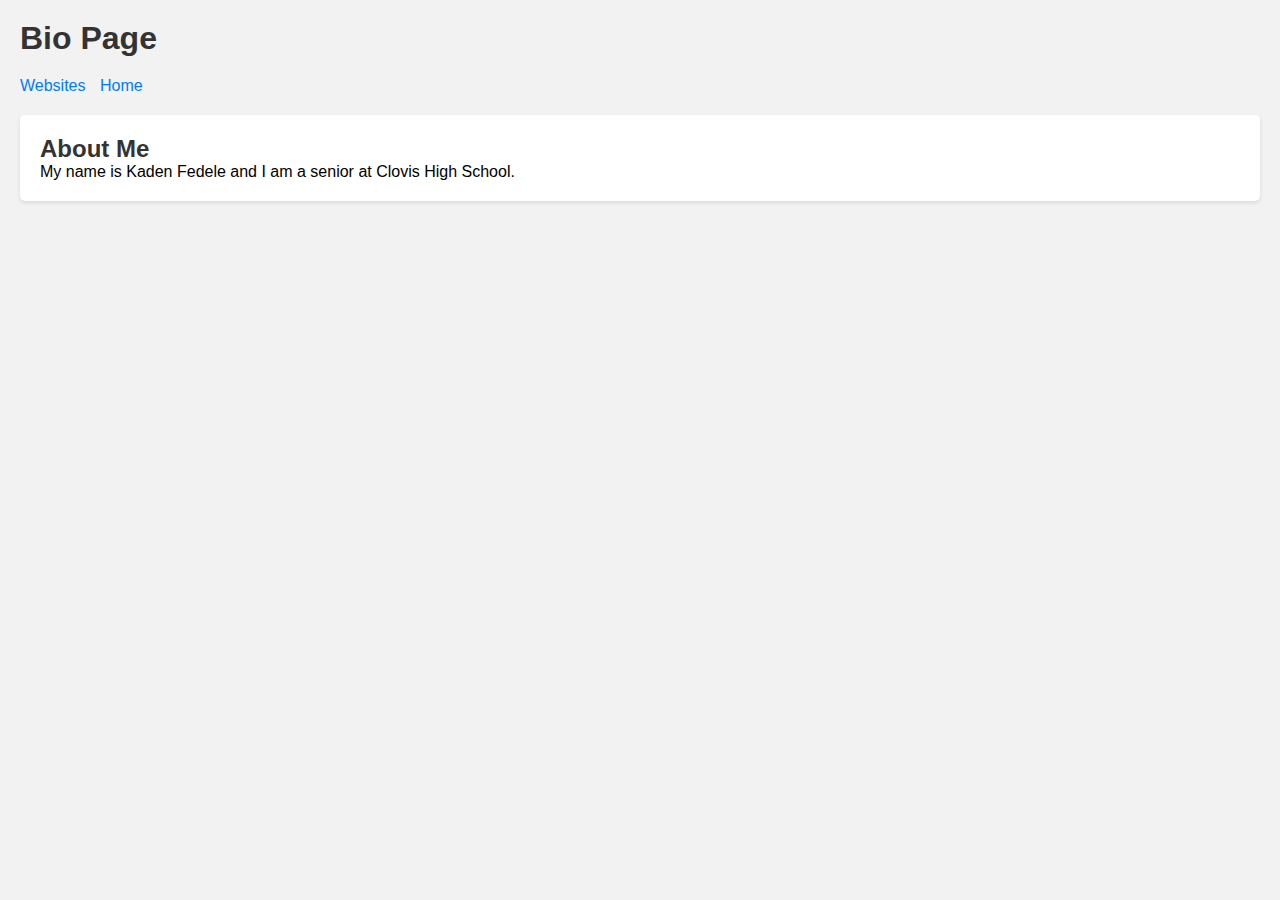
==== about.html @ 7a7dc20a "Wed, May 31, 2023, 5:02 AM +00:00" ====
<!DOCTYPE html>
<html lang="en">
<head>
  <meta charset="UTF-8">
  <title>About</title>
  <link rel="stylesheet" href="css/about.css">
</head>
<body>
  <h1>Bio Page</h1>
  <nav>
    <ul>
      <li><a href="index.html">Websites</a></li>
      <li><a href="index2.html">Home</a></li>
    </ul>
  </nav>
  <main>
    <h2>About Me</h2>
    <p> My name is Kaden Fedele and I am a senior at Clovis High School. </p>
  </main>
  <script src="js/about.js"></script>
</body>
</html>
---- css/about.css ----
/* Reset default browser styles */
body, h1, h2, p, ul, li {
    margin: 0;
    padding: 0;
  }

  /* Global styles */
  body {
    font-family: Arial, sans-serif;
    background-color: #f2f2f2;
    padding: 20px;
  }

  h1, h2 {
    color: #333;
  }

  nav ul {
    list-style-type: none;
    margin: 20px 0;
  }

  nav ul li {
    display: inline;
    margin-right: 10px;
  }

  nav ul li a {
    text-decoration: none;
    color: #007bff;
  }

  nav ul li a:hover {
    color: #0056b3;
  }

  main {
    background-color: #fff;
    padding: 20px;
    border-radius: 5px;
    box-shadow: 0 2px 4px rgba(0, 0, 0, 0.1);
  }
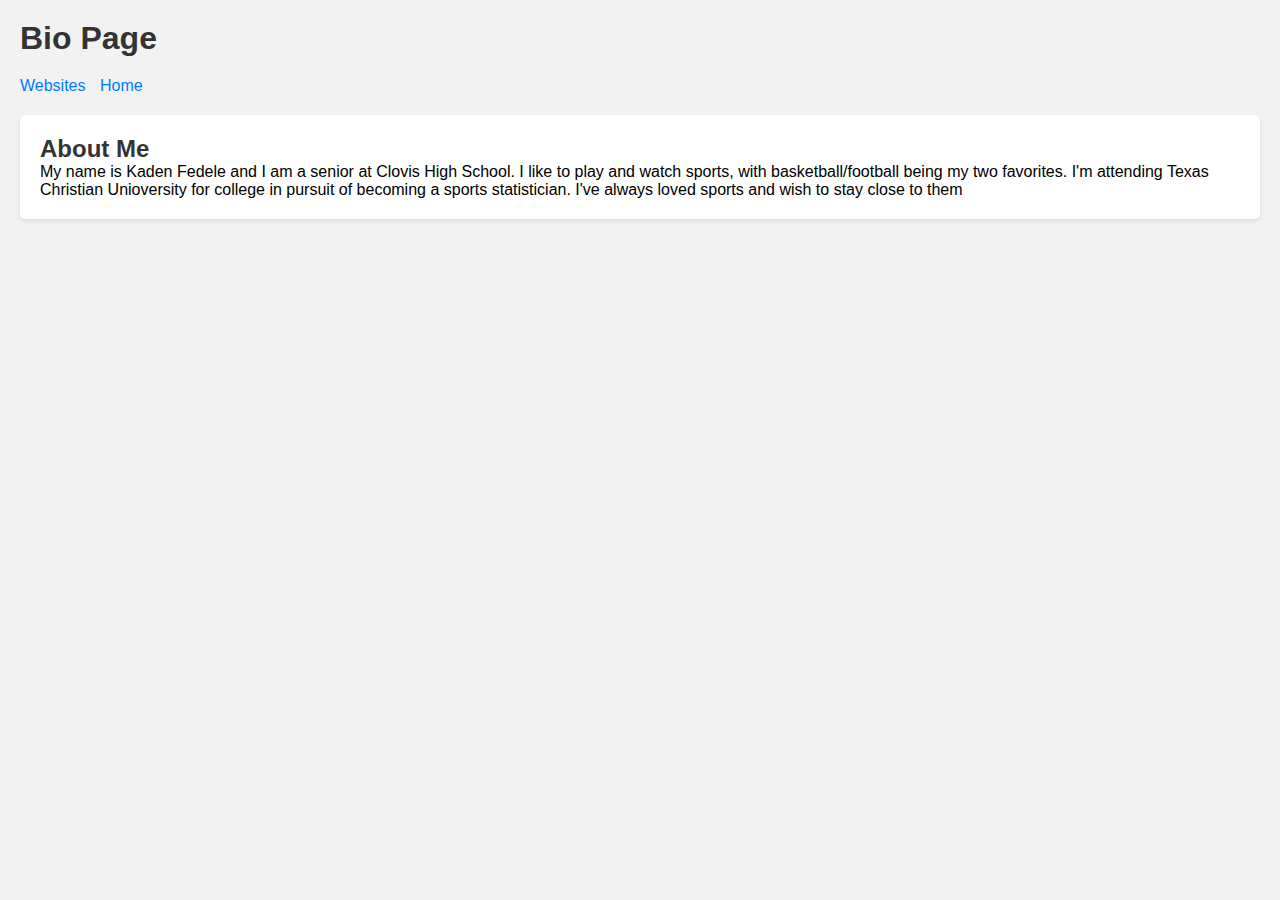
==== commit 912bac21: "Wed, May 31, 2023, 5:04 AM +00:00" ====
--- a/about.html
+++ b/about.html
@@ -15,7 +15,7 @@
   </nav>
   <main>
     <h2>About Me</h2>
-    <p> My name is Kaden Fedele and I am a senior at Clovis High School. </p>
+    <p> My name is Kaden Fedele and I am a senior at Clovis High School. I like to play and watch sports, with basketball/football being my two favorites. I'm attending Texas Christian Unioversity for college in pursuit of becoming a sports statistician. I've always loved sports and wish to stay close to them </p>
   </main>
   <script src="js/about.js"></script>
 </body>
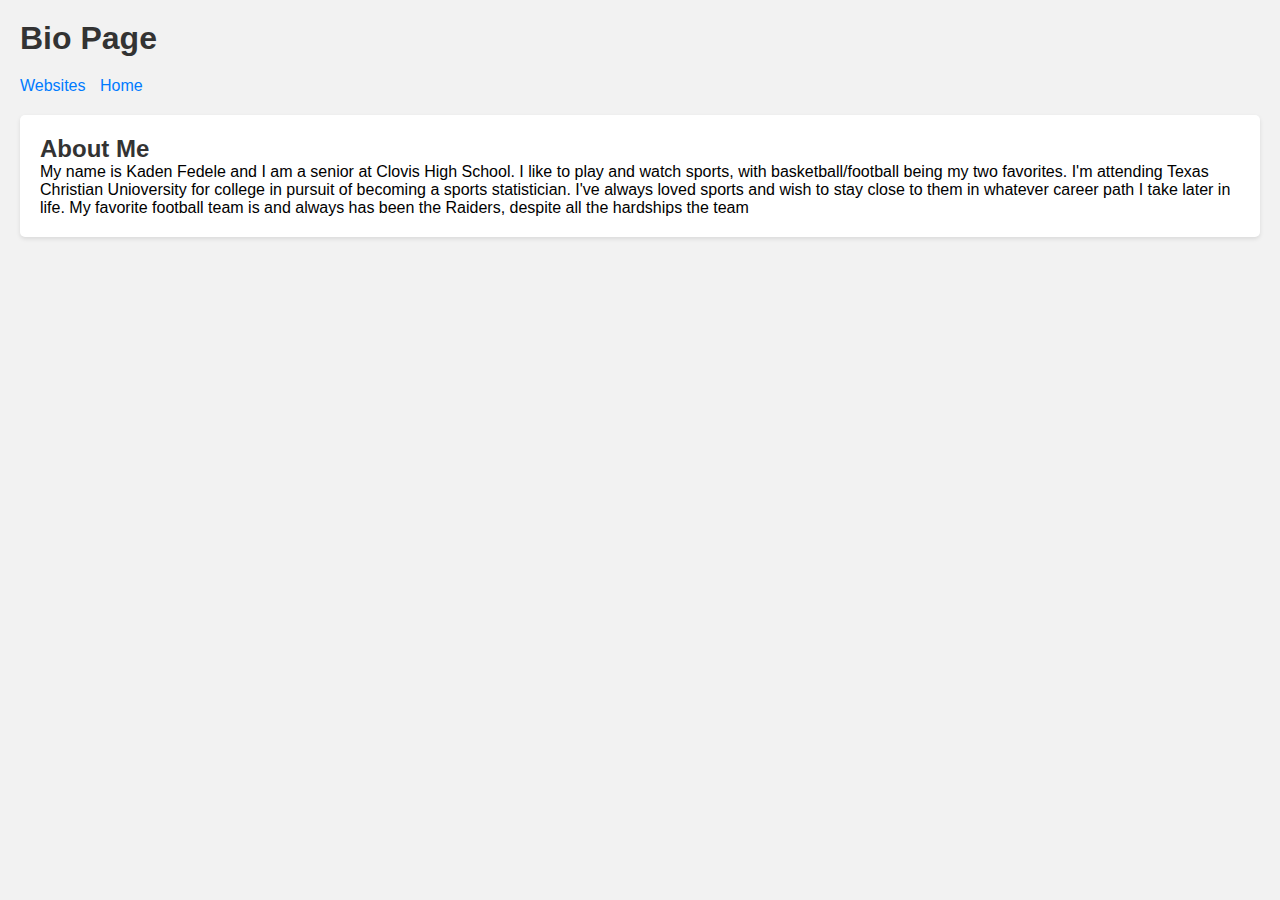
==== commit 6f0132cf: "Wed, May 31, 2023, 5:05 AM +00:00" ====
--- a/about.html
+++ b/about.html
@@ -15,7 +15,7 @@
   </nav>
   <main>
     <h2>About Me</h2>
-    <p> My name is Kaden Fedele and I am a senior at Clovis High School. I like to play and watch sports, with basketball/football being my two favorites. I'm attending Texas Christian Unioversity for college in pursuit of becoming a sports statistician. I've always loved sports and wish to stay close to them </p>
+    <p> My name is Kaden Fedele and I am a senior at Clovis High School. I like to play and watch sports, with basketball/football being my two favorites. I'm attending Texas Christian Unioversity for college in pursuit of becoming a sports statistician. I've always loved sports and wish to stay close to them in whatever career path I take later in life. My favorite football team is and always has been the Raiders, despite all the hardships the team  </p>
   </main>
   <script src="js/about.js"></script>
 </body>
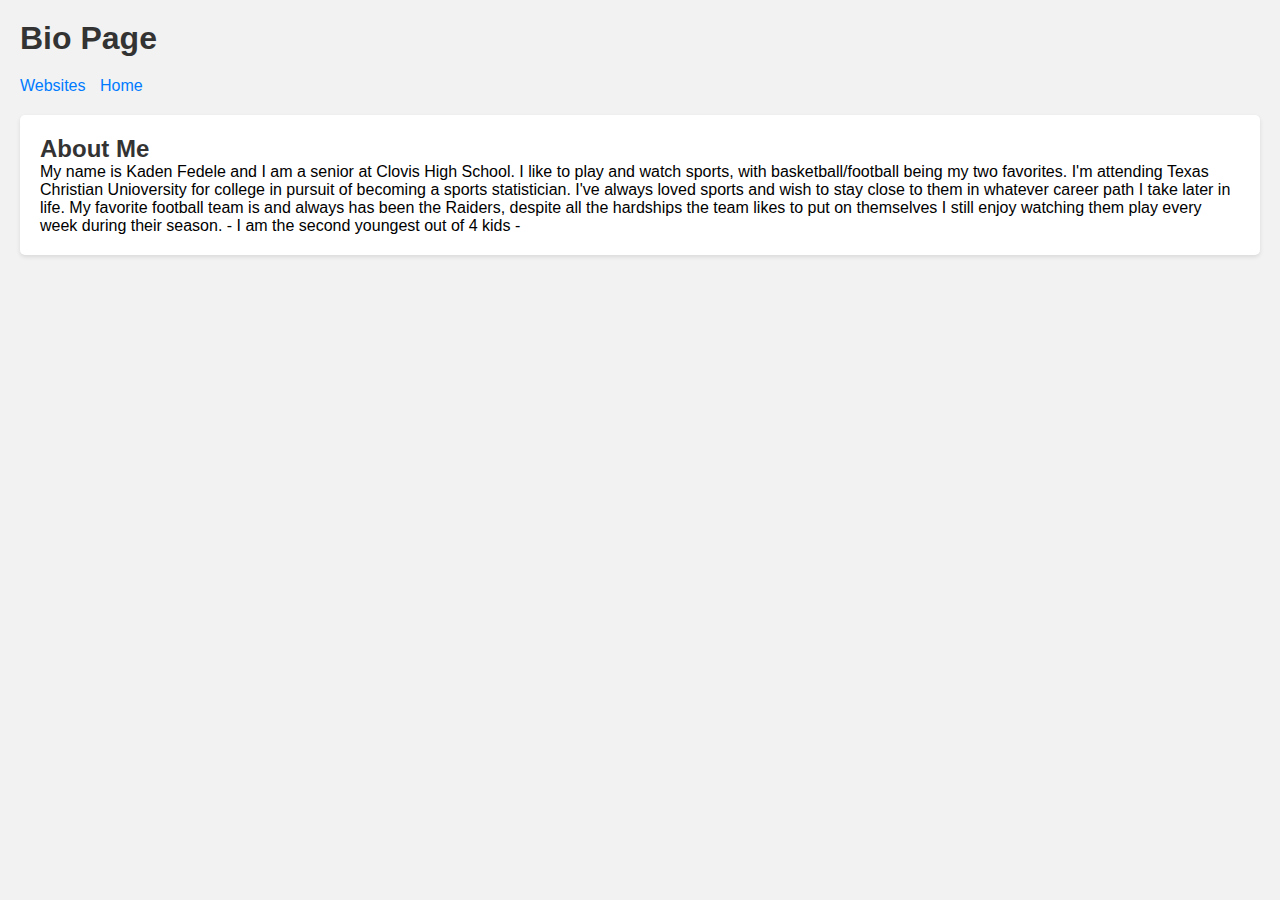
==== commit 86646ea1: "Wed, May 31, 2023, 5:06 AM +00:00" ====
--- a/about.html
+++ b/about.html
@@ -15,7 +15,9 @@
   </nav>
   <main>
     <h2>About Me</h2>
-    <p> My name is Kaden Fedele and I am a senior at Clovis High School. I like to play and watch sports, with basketball/football being my two favorites. I'm attending Texas Christian Unioversity for college in pursuit of becoming a sports statistician. I've always loved sports and wish to stay close to them in whatever career path I take later in life. My favorite football team is and always has been the Raiders, despite all the hardships the team  </p>
+    <p> My name is Kaden Fedele and I am a senior at Clovis High School. I like to play and watch sports, with basketball/football being my two favorites. I'm attending Texas Christian Unioversity for college in pursuit of becoming a sports statistician. I've always loved sports and wish to stay close to them in whatever career path I take later in life. My favorite football team is and always has been the Raiders, despite all the hardships the team likes to put on themselves I still enjoy watching them play every week during their season.
+        - I am the second youngest out of 4 kids
+    -  </p>
   </main>
   <script src="js/about.js"></script>
 </body>
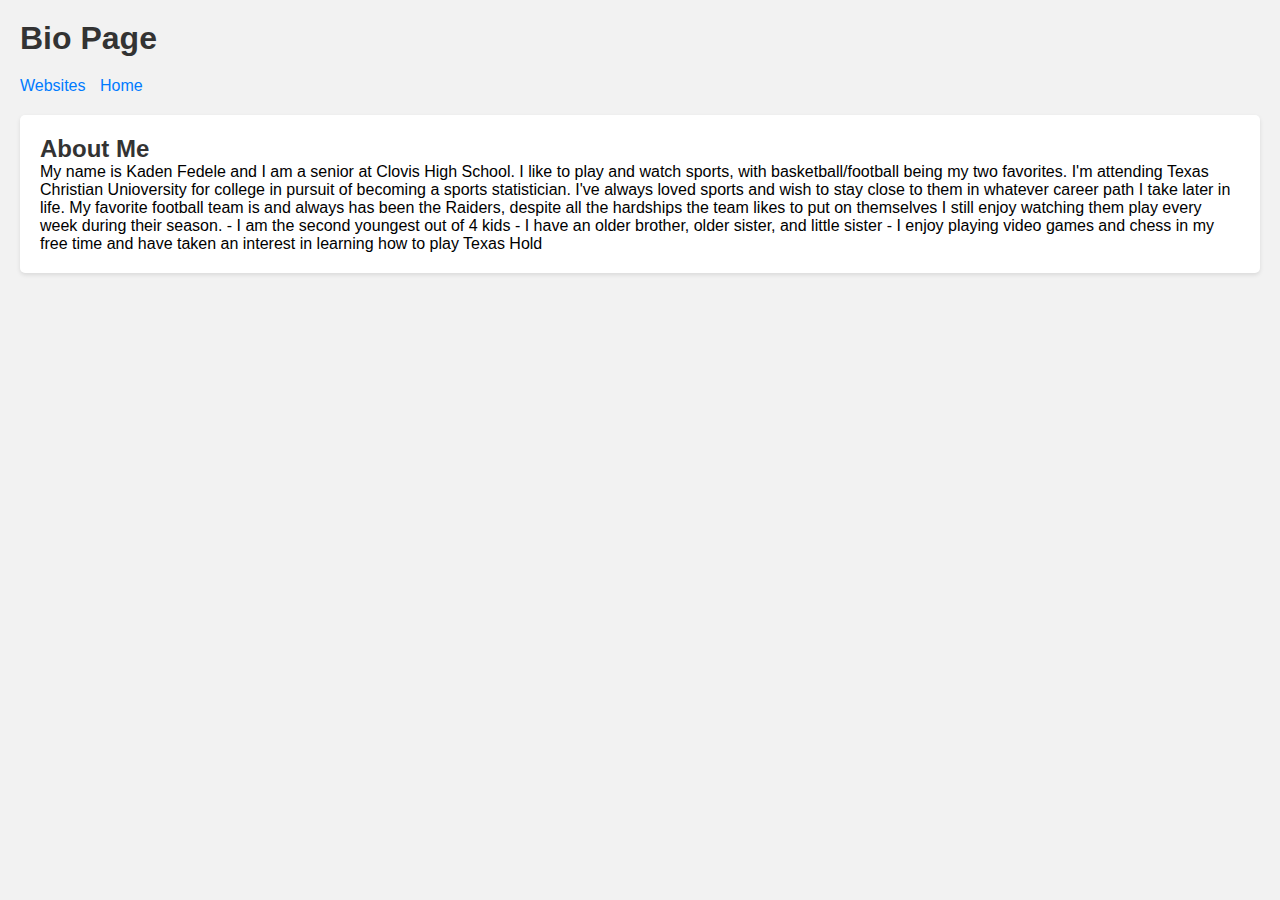
==== commit 7270ac61: "Wed, May 31, 2023, 5:07 AM +00:00" ====
--- a/about.html
+++ b/about.html
@@ -17,7 +17,8 @@
     <h2>About Me</h2>
     <p> My name is Kaden Fedele and I am a senior at Clovis High School. I like to play and watch sports, with basketball/football being my two favorites. I'm attending Texas Christian Unioversity for college in pursuit of becoming a sports statistician. I've always loved sports and wish to stay close to them in whatever career path I take later in life. My favorite football team is and always has been the Raiders, despite all the hardships the team likes to put on themselves I still enjoy watching them play every week during their season.
         - I am the second youngest out of 4 kids
-    -  </p>
+    - I have an older brother, older sister, and little sister
+    - I enjoy playing video games and chess in my free time and have taken an interest in learning how to play Texas Hold </p>
   </main>
   <script src="js/about.js"></script>
 </body>
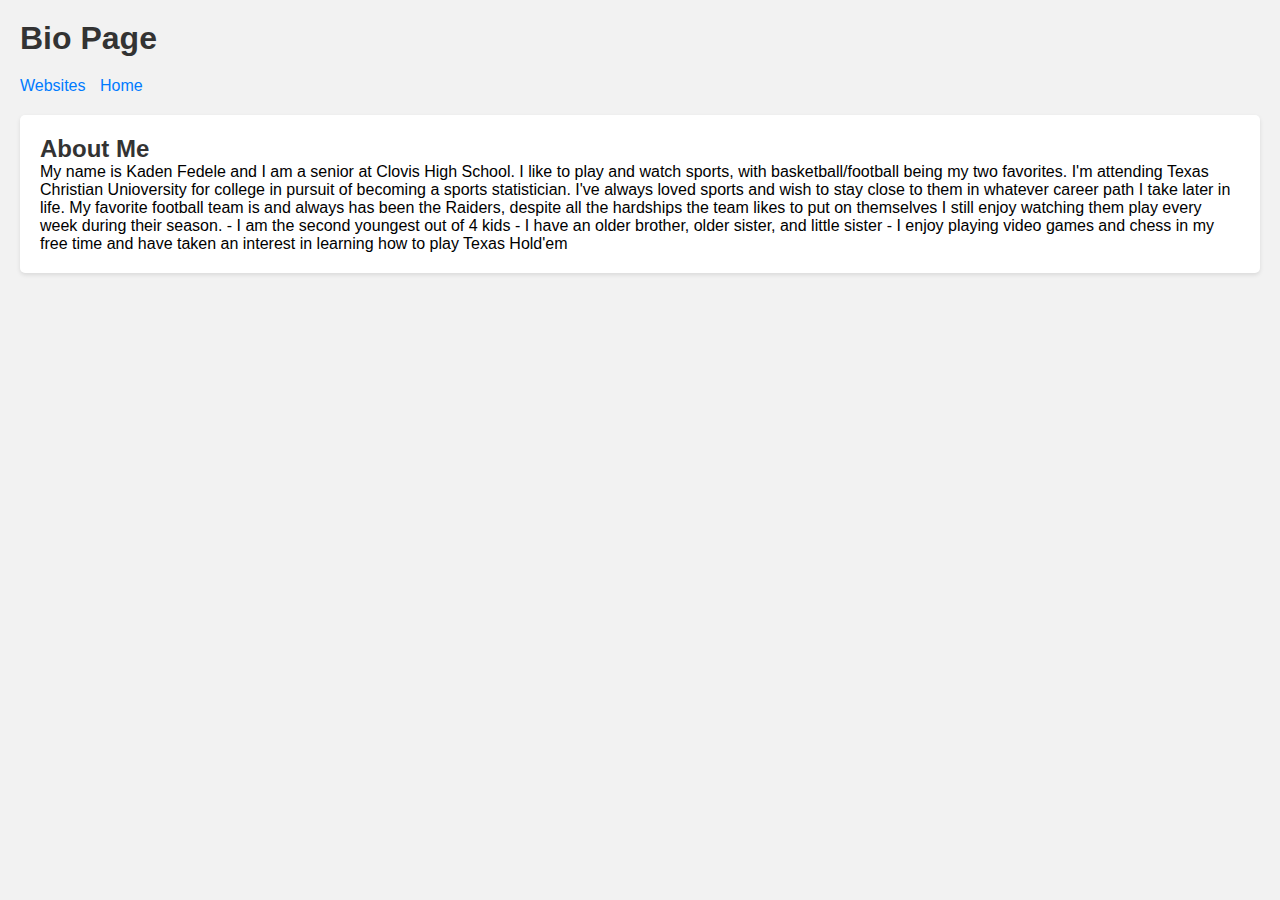
==== commit bdcf8ee7: "Wed, May 31, 2023, 5:08 AM +00:00" ====
--- a/about.html
+++ b/about.html
@@ -18,7 +18,7 @@
     <p> My name is Kaden Fedele and I am a senior at Clovis High School. I like to play and watch sports, with basketball/football being my two favorites. I'm attending Texas Christian Unioversity for college in pursuit of becoming a sports statistician. I've always loved sports and wish to stay close to them in whatever career path I take later in life. My favorite football team is and always has been the Raiders, despite all the hardships the team likes to put on themselves I still enjoy watching them play every week during their season.
         - I am the second youngest out of 4 kids
     - I have an older brother, older sister, and little sister
-    - I enjoy playing video games and chess in my free time and have taken an interest in learning how to play Texas Hold </p>
+    - I enjoy playing video games and chess in my free time and have taken an interest in learning how to play Texas Hold'em </p>
   </main>
   <script src="js/about.js"></script>
 </body>
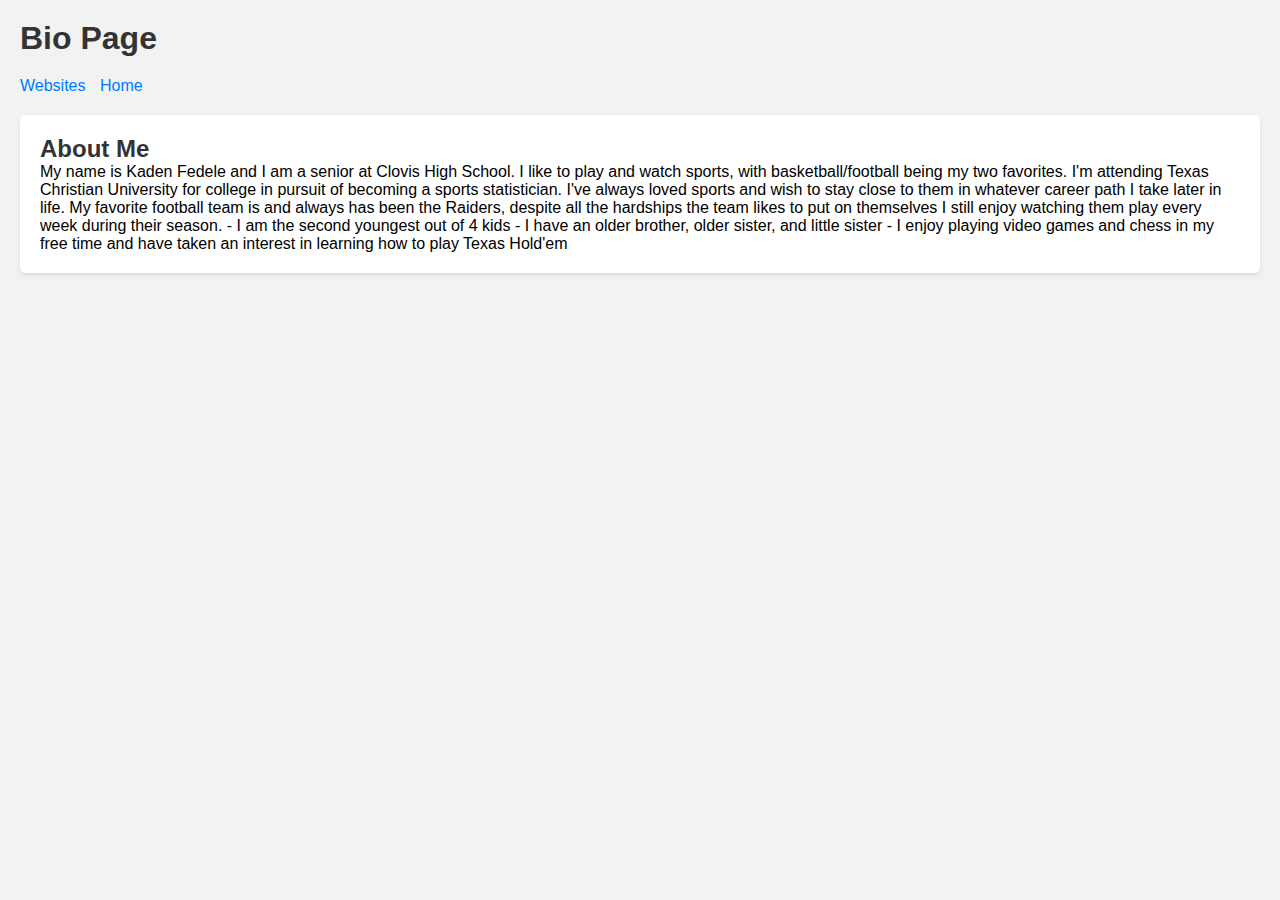
==== commit 805ae6f4: "Wed, May 31, 2023, 5:11 AM +00:00" ====
--- a/about.html
+++ b/about.html
@@ -15,7 +15,7 @@
   </nav>
   <main>
     <h2>About Me</h2>
-    <p> My name is Kaden Fedele and I am a senior at Clovis High School. I like to play and watch sports, with basketball/football being my two favorites. I'm attending Texas Christian Unioversity for college in pursuit of becoming a sports statistician. I've always loved sports and wish to stay close to them in whatever career path I take later in life. My favorite football team is and always has been the Raiders, despite all the hardships the team likes to put on themselves I still enjoy watching them play every week during their season.
+    <p> My name is Kaden Fedele and I am a senior at Clovis High School. I like to play and watch sports, with basketball/football being my two favorites. I'm attending Texas Christian University for college in pursuit of becoming a sports statistician. I've always loved sports and wish to stay close to them in whatever career path I take later in life. My favorite football team is and always has been the Raiders, despite all the hardships the team likes to put on themselves I still enjoy watching them play every week during their season.
         - I am the second youngest out of 4 kids
     - I have an older brother, older sister, and little sister
     - I enjoy playing video games and chess in my free time and have taken an interest in learning how to play Texas Hold'em </p>
--- a/css/about.css
+++ b/css/about.css
@@ -1,10 +1,10 @@
-/* Reset default browser styles */
+
 body, h1, h2, p, ul, li {
     margin: 0;
     padding: 0;
   }
 
-  /* Global styles */
+  
   body {
     font-family: Arial, sans-serif;
     background-color: #f2f2f2;
